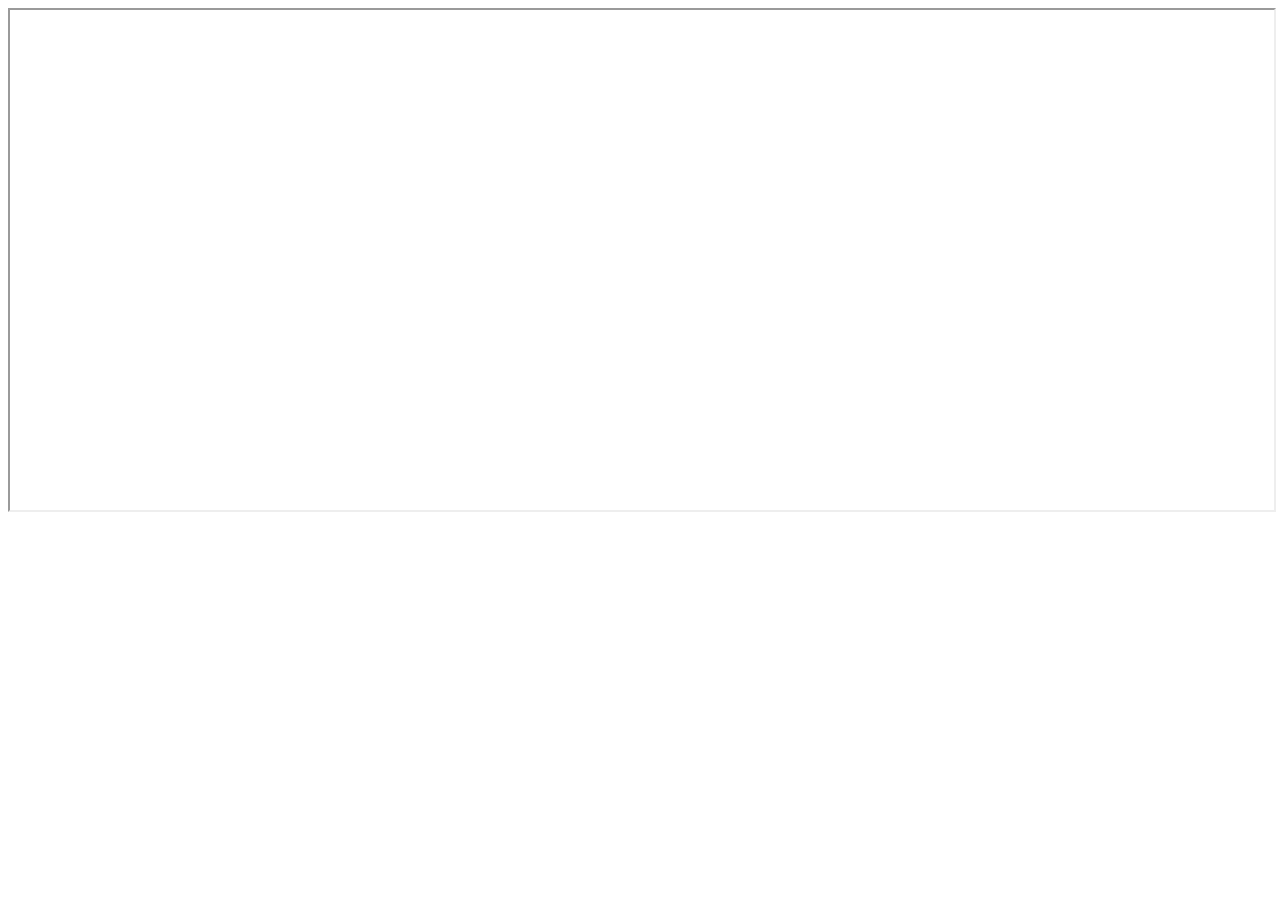
==== login.html @ 346acf78 "Manage reports" ====
<!DOCTYPE html>
<html lang="en">

<head>
    <title>Login</title>
	<style>
		iframe {
			width: 100%;
			height: 500px;
		}
	</style>
</head>
<body>
    <iframe src="http://tracking.wenkgps.com/login.html?client_id=Wenk%20GPS&access_type=-1&activation_time=0&duration=21600&redirect_uri=http://127.0.0.1:8002/page1.html" name="myFrame"></iframe>
    <!-- <p><a href="https://www.tutorialrepublic.com" target="myFrame">Open TutorialRepublic.com</a></p> -->
</body>
</html>
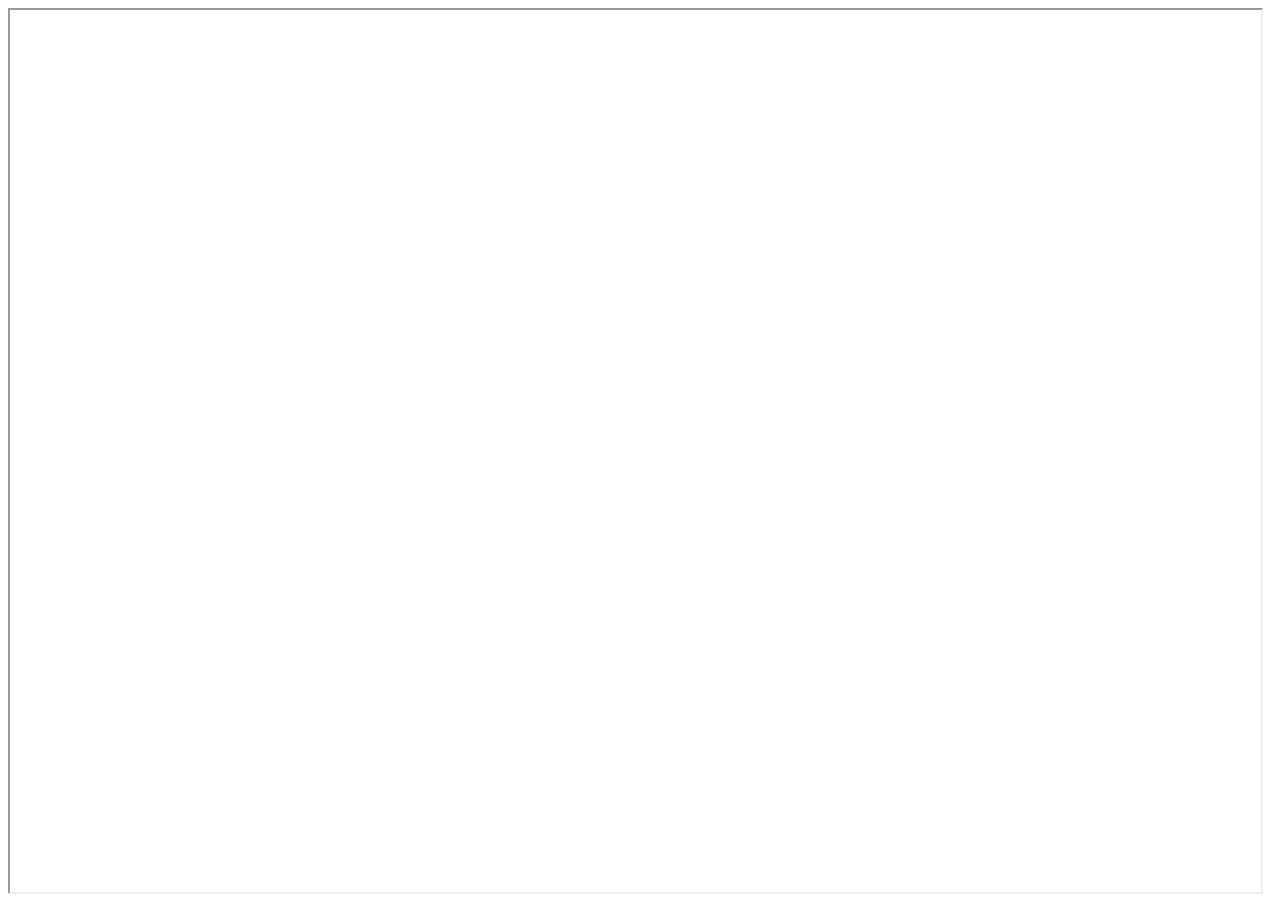
==== commit 5a2776aa: "first release" ====
--- a/login.html
+++ b/login.html
@@ -2,16 +2,18 @@
 <html lang="en">
 
 <head>
+    <link rel="stylesheet" href="/resources/css/style.css">
+	<link rel="shortcut icon" href="/resources/images/wenkgps_logo.ico" type="image/x-icon" />
     <title>Login</title>
 	<style>
 		iframe {
-			width: 100%;
-			height: 500px;
+			width: 99%;
+			height: 98%;
 		}
 	</style>
 </head>
 <body>
-    <iframe src="http://tracking.wenkgps.com/login.html?client_id=Wenk%20GPS&access_type=-1&activation_time=0&duration=21600&redirect_uri=http://127.0.0.1:8002/page1.html" name="myFrame"></iframe>
+    <iframe src="http://tracking.wenkgps.com/login.html?client_id=Custom%20Report&access_type=-1&activation_time=0&duration=21600&redirect_uri=http://127.0.0.1:8002/loading.html" name="myFrame"></iframe>
     <!-- <p><a href="https://www.tutorialrepublic.com" target="myFrame">Open TutorialRepublic.com</a></p> -->
 </body>
 </html>                            --- a/resources/css/style.css
+++ b/resources/css/style.css
@@ -0,0 +1,108 @@
+html, body {
+    overflow: auto;
+	height:100%;
+}
+
+#loading {
+    width: 100%;
+    height: 100%;
+    top: 0;
+    left: 0;
+    position: fixed;
+    display: block;
+    opacity: 0.7;
+    background-color: #fff;
+    z-index: 99;
+    text-align: center;
+    
+  }
+  
+  #loading-image {
+    position:absolute; /*it can be fixed too*/
+    left:0; right:0;
+    top:0; bottom:0;
+    margin:auto;
+
+    /*this to solve "the content will not be cut when the window is smaller than the content": */
+    max-width:100%;
+    max-height:100%;
+    overflow:auto;
+  }
+
+table.small-font{
+    font-size: 13px;
+    white-space: nowrap;
+}
+
+.alignleft {
+	float: left;
+}
+.alignright {
+	float: right;
+}
+
+
+.btnSigout {
+    background-color: transparent;
+    border: none;
+    font-size: 16px;
+    cursor: pointer;
+  }
+  
+  /* Darker background on mouse-over */
+  .btnSigout:hover {
+    background-color: rgb(212, 213, 214);
+  }
+
+#loadingDiv{
+  display: inline-flex;
+}
+
+.smallFont{
+  font-size: 12;
+}
+
+
+
+  .loader,
+.loader:after {
+  border-radius: 50%;
+  width: 10em;
+  height: 10em;
+}
+.loader {
+  margin-left: 5px;
+  font-size: 3px;
+  position: relative;
+  text-indent: -9999em;
+  border-top: 1.1em solid rgba(0,0,0, 0.2);
+  border-right: 1.1em solid rgba(0,0,0, 0.2);
+  border-bottom: 1.1em solid rgba(0,0,0, 0.2);
+  border-left: 1.1em solid #000000;
+  -webkit-transform: translateZ(0);
+  -ms-transform: translateZ(0);
+  transform: translateZ(0);
+  -webkit-animation: load8 1.1s infinite linear;
+  animation: load8 1.1s infinite linear;
+  display: inline-block;
+}
+@-webkit-keyframes load8 {
+  0% {
+    -webkit-transform: rotate(0deg);
+    transform: rotate(0deg);
+  }
+  100% {
+    -webkit-transform: rotate(360deg);
+    transform: rotate(360deg);
+  }
+}
+@keyframes load8 {
+  0% {
+    -webkit-transform: rotate(0deg);
+    transform: rotate(0deg);
+  }
+  100% {
+    -webkit-transform: rotate(360deg);
+    transform: rotate(360deg);
+  }
+}
